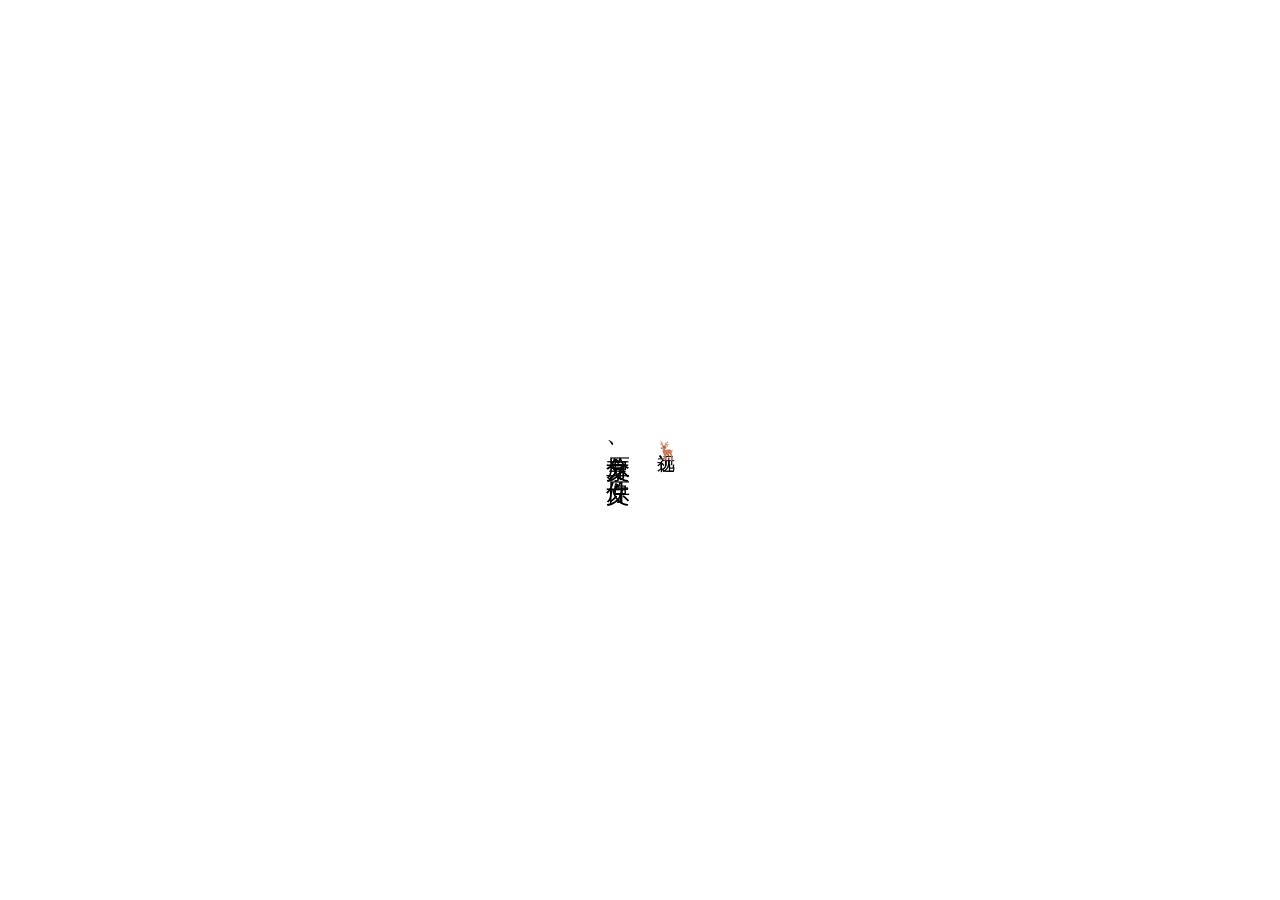
==== index.html @ ab368534 "Create index.html" ====
<!DOCTYPE html>
<html lang="zh">
<head>
    <meta charset="UTF-8">
    <meta name="viewport" content="width=device-width, initial-scale=1.0">
    <title>分享原文、原文件 - 远视鹿</title>
    <style>
        body {
            margin: 0;
            height: 100vh;
            display: flex;
            justify-content: center;
            align-items: center;
            font-family: Arial, sans-serif;
            overflow: hidden;
        }
        .container {
            text-align: center;
            position: relative;
            display: flex;
            align-items: flex-end;
        }
        .main-text {
            font-size: 24px;
            writing-mode: vertical-rl;
            text-orientation: upright;
            margin-right: 20px;
        }
        .signature {
            font-size: 18px;
            writing-mode: vertical-rl;
            text-orientation: upright;
            position: relative;
        }
        #deer {
            transition: all 0.5s ease;
        }
    </style>
</head>
<body>
    <div class="container">
        <div class="main-text">分享原文、原文件</div>
        <div class="signature">远视<span id="deer">鹿</span></div>
    </div>

    <script>
        const deer = document.getElementById('deer');
        let isText = true;

        function toggleDeer() {
            if (isText) {
                deer.textContent = '🦌';
            } else {
                deer.textContent = '鹿';
            }
            isText = !isText;
            setTimeout(toggleDeer, Math.random() * 3000 + 2000); // 随机 2-5 秒之间切换
        }

        toggleDeer();
    </script>
</body>
</html>
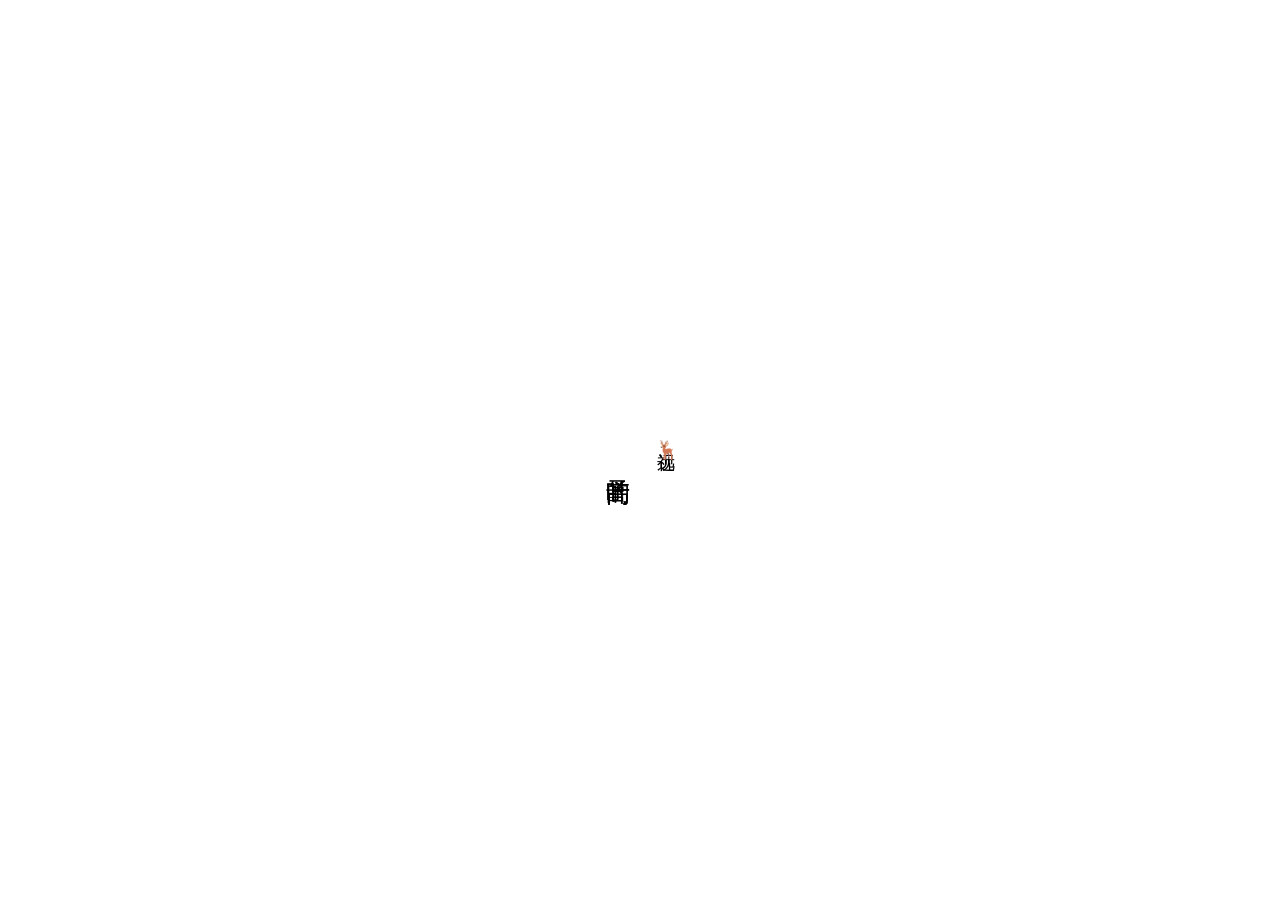
==== commit 24bf2364: "Update index.html" ====
--- a/index.html
+++ b/index.html
@@ -3,7 +3,7 @@
 <head>
     <meta charset="UTF-8">
     <meta name="viewport" content="width=device-width, initial-scale=1.0">
-    <title>分享原文、原文件 - 远视鹿</title>
+    <title>远视鹿</title>
     <style>
         body {
             margin: 0;
@@ -39,7 +39,7 @@
 </head>
 <body>
     <div class="container">
-        <div class="main-text">分享原文、原文件</div>
+        <div class="main-text">叶子的高高</div>
         <div class="signature">远视<span id="deer">鹿</span></div>
     </div>
 
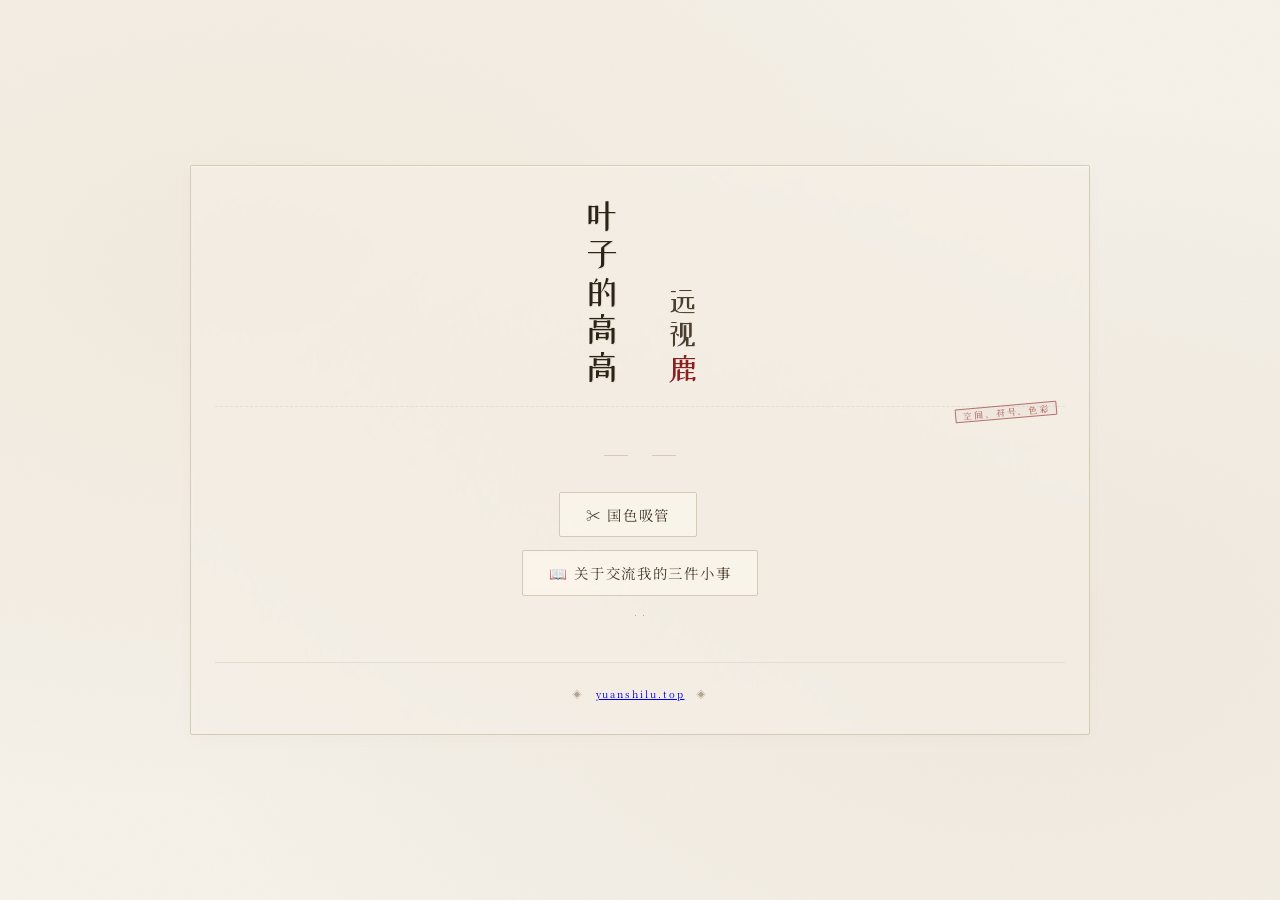
==== commit a675d63a: "gsxg and jl3xs" ====
--- a/index.html
+++ b/index.html
@@ -1,63 +1,377 @@
 <!DOCTYPE html>
-<html lang="zh">
+<html lang="zh-CN">
 <head>
     <meta charset="UTF-8">
-    <meta name="viewport" content="width=device-width, initial-scale=1.0">
+    <meta name="viewport" content="width=device-width, initial-scale=1.0, viewport-fit=cover">
     <title>远视鹿</title>
+    <!-- 引入中国色页面同款字体 -->
+    <link rel="preconnect" href="https://fonts.googleapis.com">
+    <link href="https://fonts.googleapis.com/css2?family=Noto+Serif+SC:wght@300;400;500;600&family=ZCOOL+XiaoWei&display=swap" rel="stylesheet">
     <style>
+        /* ========== 宣纸 · 中国色风格变量 ========== */
+        :root {
+            --paper:    #f5f0e8;
+            --paper-2:  #ede8da;
+            --ink:      #2a2318;
+            --ink-2:    #4a3f2f;
+            --ink-3:    #7a6e5a;
+            --ink-4:    #b0a490;
+            --line:     #d4cab8;
+            --line-2:   #e5dece;
+            --accent:   #8b2020;
+            --gold:     #9a7e3e;
+            --serif:    'Noto Serif SC', 'Source Han Serif CN', 'STSong', Georgia, serif;
+            --xiaowei:  'ZCOOL XiaoWei', 'STSong', serif;
+            --mono:     'SF Mono', 'Fira Code', 'Courier New', monospace;
+        }
+
+        * {
+            margin: 0;
+            padding: 0;
+            box-sizing: border-box;
+        }
+
         body {
-            margin: 0;
-            height: 100vh;
+            background: var(--paper);
+            font-family: var(--serif);
+            color: var(--ink);
+            min-height: 100vh;
+            /* 宣纸纹理 + 微妙噪点 (来自国色吸管页) */
+            background-image:
+                radial-gradient(ellipse at 20% 30%, rgba(210,195,160,0.15) 0%, transparent 60%),
+                radial-gradient(ellipse at 80% 70%, rgba(180,165,130,0.10) 0%, transparent 60%),
+                url("data:image/svg+xml,%3Csvg xmlns='http://www.w3.org/2000/svg' width='400' height='400'%3E%3Cfilter id='n'%3E%3CfeTurbulence type='fractalNoise' baseFrequency='0.75' numOctaves='4' stitchTiles='stitch'/%3E%3CfeColorMatrix type='saturate' values='0'/%3E%3C/filter%3E%3Crect width='400' height='400' filter='url(%23n)' opacity='0.025'/%3E%3C/svg%3E");
             display: flex;
+            flex-direction: column;
             justify-content: center;
             align-items: center;
-            font-family: Arial, sans-serif;
+            padding: 2rem;
+        }
+
+        /* 主容器：优雅居中，带有传统书卷气息 */
+        .home-container {
+            max-width: 900px;
+            width: 100%;
+            background: rgba(245,240,232,0.5);
+            backdrop-filter: blur(2px);
+            border-radius: 2px;
+            padding: 2rem 1.5rem;
+            box-shadow: 0 4px 20px rgba(0,0,0,0.02), inset 0 1px 0 rgba(255,255,240,0.6);
+            border: 1px solid var(--line);
+            transition: all 0.2s;
+        }
+
+        /* 主要文字区域 (保留原竖排意境，但融入横排辅助，更显文人雅致) */
+        .verse-area {
+            display: flex;
+            flex-wrap: wrap;
+            justify-content: center;
+            align-items: baseline;
+            gap: 1.8rem;
+            margin-bottom: 3rem;
+            padding-bottom: 1.2rem;
+            border-bottom: 1px dashed var(--line-2);
+            position: relative;
+        }
+        /* 竖排文字块 */
+        .vertical-text {
+            writing-mode: vertical-rl;
+            text-orientation: mixed;
+            font-family: var(--xiaowei);
+            font-weight: 400;
+            letter-spacing: 0.08em;
+            line-height: 1.6;
+        }
+        .main-line {
+            font-size: 2.2rem;
+            color: var(--ink);
+            text-shadow: 1px 1px 0 rgba(180,165,130,0.2);
+        }
+        .signature-line {
+            font-size: 1.9rem;
+            color: var(--ink-2);
+            display: inline-flex;
+            align-items: baseline;
+            gap: 0.1rem;
+        }
+        #deer {
+            display: inline-block;
+            min-width: 1.8rem;
+            text-align: center;
+            transition: all 0.2s ease;
+            cursor: pointer;
+            color: var(--accent);
+            font-family: var(--xiaowei);
+        }
+        /* 为表情符号调整大小 */
+        #deer.emoji-mode {
+            font-size: 1.8rem;
+            filter: drop-shadow(0 1px 1px rgba(0,0,0,0.1));
+        }
+        /* 点缀印章 */
+        .chop-seal {
+            position: absolute;
+            bottom: -0.8rem;
+            right: 0.5rem;
+            font-size: 0.6rem;
+            color: var(--accent);
+            font-family: var(--xiaowei);
+            border: 1px solid var(--accent);
+            padding: 0.1rem 0.4rem;
+            border-radius: 1px;
+            opacity: 0.6;
+            letter-spacing: 0.1em;
+            transform: rotate(-5deg);
+            background: rgba(139,32,32,0.05);
+        }
+
+        /* 三个博客链接区 (优雅卡片风格) */
+        .blog-links {
+            margin-top: 1.8rem;
+            text-align: center;
+        }
+        .blog-links h3 {
+            font-family: var(--xiaowei);
+            font-weight: 300;
+            font-size: 0.8rem;
+            letter-spacing: 0.3em;
+            color: var(--ink-3);
+            margin-bottom: 1.2rem;
+            position: relative;
+            display: inline-block;
+            padding: 0 0.5rem;
+        }
+        .blog-links h3:before,
+        .blog-links h3:after {
+            content: '';
+            position: absolute;
+            top: 50%;
+            width: 24px;
+            height: 1px;
+            background: var(--line);
+        }
+        .blog-links h3:before { left: -28px; }
+        .blog-links h3:after { right: -28px; }
+        .link-group {
+            display: flex;
+            flex-wrap: wrap;
+            justify-content: center;
+            gap: 1.5rem;
+            margin-top: 0.8rem;
+        }
+        .blog-card {
+            background: rgba(255,250,240,0.5);
+            backdrop-filter: blur(2px);
+            border: 1px solid var(--line);
+            padding: 0.7rem 1.6rem;
+            min-width: 130px;
+            transition: all 0.25s ease;
+            cursor: pointer;
+            text-decoration: none;
+            color: var(--ink-2);
+            font-family: var(--serif);
+            font-size: 0.9rem;
+            letter-spacing: 0.12em;
+            border-radius: 2px;
+            position: relative;
             overflow: hidden;
         }
-        .container {
+        .blog-card::before {
+            content: '';
+            position: absolute;
+            top: 0;
+            left: -100%;
+            width: 100%;
+            height: 100%;
+            background: linear-gradient(90deg, transparent, rgba(154,126,62,0.08), transparent);
+            transition: left 0.4s;
+        }
+        .blog-card:hover {
+            transform: translateY(-3px);
+            border-color: var(--gold);
+            box-shadow: 0 6px 14px rgba(42,35,24,0.08);
+            color: var(--accent);
+        }
+        .blog-card:hover::before {
+            left: 100%;
+        }
+        /* 小装饰 – 毛笔点 */
+        .blog-card:after {
+            content: '⚬';
+            font-size: 0.5rem;
+            position: absolute;
+            bottom: 4px;
+            right: 8px;
+            opacity: 0;
+            transition: opacity 0.2s;
+            color: var(--gold);
+        }
+        .blog-card:hover:after {
+            opacity: 0.6;
+        }
+
+        /* 页脚 */
+        .footer-note {
             text-align: center;
-            position: relative;
-            display: flex;
-            align-items: flex-end;
-        }
-        .main-text {
-            font-size: 24px;
-            writing-mode: vertical-rl;
-            text-orientation: upright;
-            margin-right: 20px;
-        }
-        .signature {
-            font-size: 18px;
-            writing-mode: vertical-rl;
-            text-orientation: upright;
-            position: relative;
-        }
+            margin-top: 2.5rem;
+            font-size: 0.6rem;
+            color: var(--ink-4);
+            letter-spacing: 0.2em;
+            font-family: var(--serif);
+            border-top: 1px solid var(--line-2);
+            padding-top: 1.5rem;
+            width: 100%;
+        }
+        .footer-note span {
+            display: inline-block;
+            margin: 0 0.5rem;
+        }
+
+        /* 响应式微调 */
+        @media (max-width: 640px) {
+            body { padding: 1rem; }
+            .home-container { padding: 1.2rem; }
+            .verse-area { gap: 1rem; margin-bottom: 2rem; }
+            .main-line { font-size: 1.6rem; }
+            .signature-line { font-size: 1.4rem; }
+            #deer.emoji-mode { font-size: 1.5rem; }
+            .blog-card { padding: 0.5rem 1.2rem; font-size: 0.8rem; min-width: 100px; }
+            .link-group { gap: 0.8rem; }
+            .chop-seal { font-size: 0.5rem; bottom: -0.5rem; }
+        }
+        @media (max-width: 480px) {
+            .main-line { font-size: 1.3rem; }
+            .signature-line { font-size: 1.2rem; }
+            .blog-card { padding: 0.4rem 1rem; font-size: 0.7rem; }
+        }
+
+        /* 添加优雅的鼠标悬停交互 */
+        .vertical-text:hover {
+            text-shadow: 0 0 2px rgba(154,126,62,0.3);
+        }
+        /* 让鹿的切换更生动 */
         #deer {
-            transition: all 0.5s ease;
+            transition: transform 0.2s;
+        }
+        #deer:hover {
+            transform: scale(1.05);
         }
     </style>
 </head>
 <body>
-    <div class="container">
-        <div class="main-text">叶子的高高</div>
-        <div class="signature">远视<span id="deer">鹿</span></div>
+<div class="home-container">
+    <div class="verse-area">
+        <!-- 保留原创意：叶子的高高 + 远视鹿 竖排形式，但更符合文人气质 -->
+        <div class="vertical-text main-line">叶子的高高</div>
+        <div class="vertical-text signature-line">
+            远视<span id="deer">鹿</span>
+        </div>
+        <div class="chop-seal">空间、符号、色彩</div>
     </div>
 
-    <script>
-        const deer = document.getElementById('deer');
-        let isText = true;
+    <!-- 三个博客子链接区块 (中间位置) -->
+    <div class="blog-links">
+        <h3></h3>
+        <div class="link-group">
+            <a href="./gsxg/index.html" class="blog-card" data-blog="2">✂️ 国色吸管</a><br>
+        </div>
+        <div class="link-group">
+            <a href="./jl3xs/index.html" class="blog-card" data-blog="1">📖 关于交流我的三件小事</a>
+            <!--a href="#" class="blog-card" data-blog="3">🏔️ 观山语</a-->
+        </div>
+
+        <div style="font-size: 0.6rem; color: var(--ink-4); margin-top: 0.8rem; letter-spacing: 0.1rem;">
+            ·   ·
+        </div>
+    </div>
+
+    <div class="footer-note">
+        <span>◈</span> <a href="https://yuanshilu.top">yuanshilu.top</a> <span>◈</span>
+    </div>
+</div>
+
+<script>
+    (function() {
+        // 保留原页面趣味：鹿字 与 🦌 随机切换
+        const deerSpan = document.getElementById('deer');
+        let isText = true;      // true: 汉字"鹿", false: 表情🦌
+
+        // 辅助：根据内容调整样式，让表情与汉字视觉协调
+        function updateDeerStyle() {
+            if (!isText) {
+                // 表情模式
+                deerSpan.textContent = '🦌';
+                deerSpan.classList.add('emoji-mode');
+                deerSpan.style.fontFamily = 'apple color emoji, "Segoe UI Emoji", "Noto Color Emoji", sans-serif';
+                deerSpan.style.fontWeight = 'normal';
+            } else {
+                deerSpan.textContent = '鹿';
+                deerSpan.classList.remove('emoji-mode');
+                deerSpan.style.fontFamily = 'var(--xiaowei)';
+                deerSpan.style.fontWeight = '400';
+            }
+        }
 
         function toggleDeer() {
             if (isText) {
-                deer.textContent = '🦌';
+                isText = false;
             } else {
-                deer.textContent = '鹿';
+                isText = true;
             }
+            updateDeerStyle();
+            // 随机延时 1.8~4.5 秒，更显自然
+            const nextDelay = Math.random() * 2700 + 1800;
+            setTimeout(toggleDeer, nextDelay);
+        }
+
+        // 初始化
+        updateDeerStyle();
+        // 启动交替 (避免递归堆栈过多但setTimeout合理)
+        setTimeout(toggleDeer, Math.random() * 2000 + 1500);
+
+        // 可选：点击鹿时手动切换一次，增加趣味
+        deerSpan.addEventListener('click', (e) => {
+            e.stopPropagation();
+            // 手动翻转状态
             isText = !isText;
-            setTimeout(toggleDeer, Math.random() * 3000 + 2000); // 随机 2-5 秒之间切换
-        }
-
-        toggleDeer();
-    </script>
+            updateDeerStyle();
+        });
+
+        const blogCards = document.querySelectorAll('.blog-card');
+        /* TM的，AI写的花里胡哨交互，注释掉
+        blogCards.forEach(card => {
+            card.addEventListener('click', (e) => {
+                e.preventDefault();
+                const blogName = card.textContent.trim();
+                // 模拟轻提示，不失古意
+                const toast = document.createElement('div');
+                toast.textContent = `📜 即将步入「${blogName}」 · 待君挥毫`;
+                toast.style.position = 'fixed';
+                toast.style.bottom = '20px';
+                toast.style.left = '50%';
+                toast.style.transform = 'translateX(-50%)';
+                toast.style.backgroundColor = 'var(--ink)';
+                toast.style.color = 'var(--paper)';
+                toast.style.padding = '6px 18px';
+                toast.style.fontSize = '0.7rem';
+                toast.style.fontFamily = 'var(--serif)';
+                toast.style.letterSpacing = '0.1em';
+                toast.style.borderRadius = '2px';
+                toast.style.zIndex = '999';
+                toast.style.opacity = '0';
+                toast.style.transition = 'opacity 0.2s';
+                document.body.appendChild(toast);
+                setTimeout(() => { toast.style.opacity = '1'; }, 10);
+                setTimeout(() => {
+                    toast.style.opacity = '0';
+                    setTimeout(() => toast.remove(), 300);
+                }, 1600);
+                // 未来可替换为真实路径，目前仅为优雅占位
+                window.location.href = `/blog/${card.getAttribute('data-blog')}`;
+            });
+        });
+        */
+    })();
+</script>
 </body>
 </html>
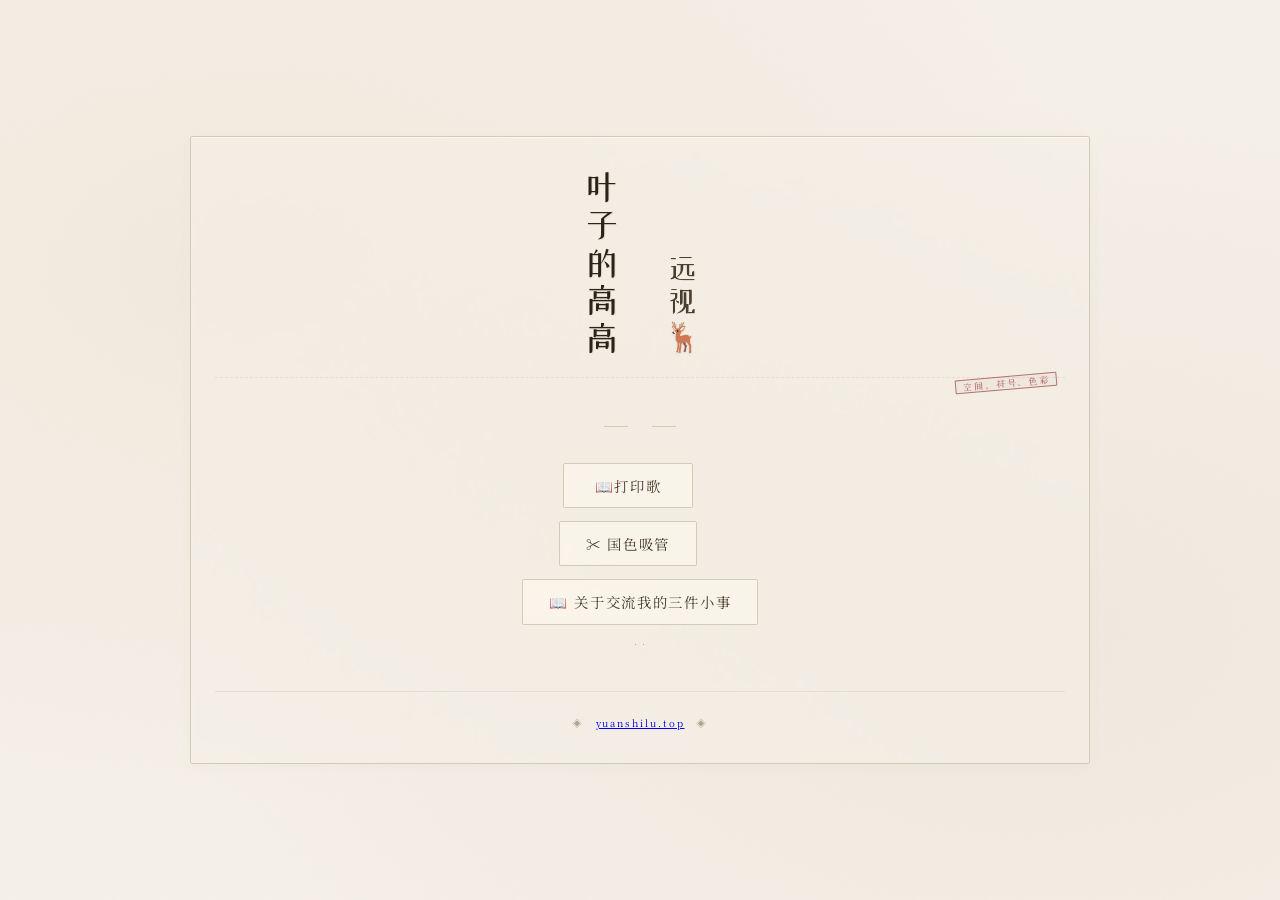
==== commit 49c9fc46: "dayinge" ====
--- a/index.html
+++ b/index.html
@@ -272,11 +272,17 @@
     <!-- 三个博客子链接区块 (中间位置) -->
     <div class="blog-links">
         <h3></h3>
+
         <div class="link-group">
-            <a href="./gsxg/index.html" class="blog-card" data-blog="2">✂️ 国色吸管</a><br>
-        </div>
+            <a href="./dayinge" class="blog-card" data-blog="3">📖打印歌</a><br>
+        </div>
+
         <div class="link-group">
-            <a href="./jl3xs/index.html" class="blog-card" data-blog="1">📖 关于交流我的三件小事</a>
+            <a href="./gsxg" class="blog-card" data-blog="2">✂️ 国色吸管</a><br>
+        </div>
+
+        <div class="link-group">
+            <a href="./jl3xs" class="blog-card" data-blog="1">📖 关于交流我的三件小事</a>
             <!--a href="#" class="blog-card" data-blog="3">🏔️ 观山语</a-->
         </div>
 
